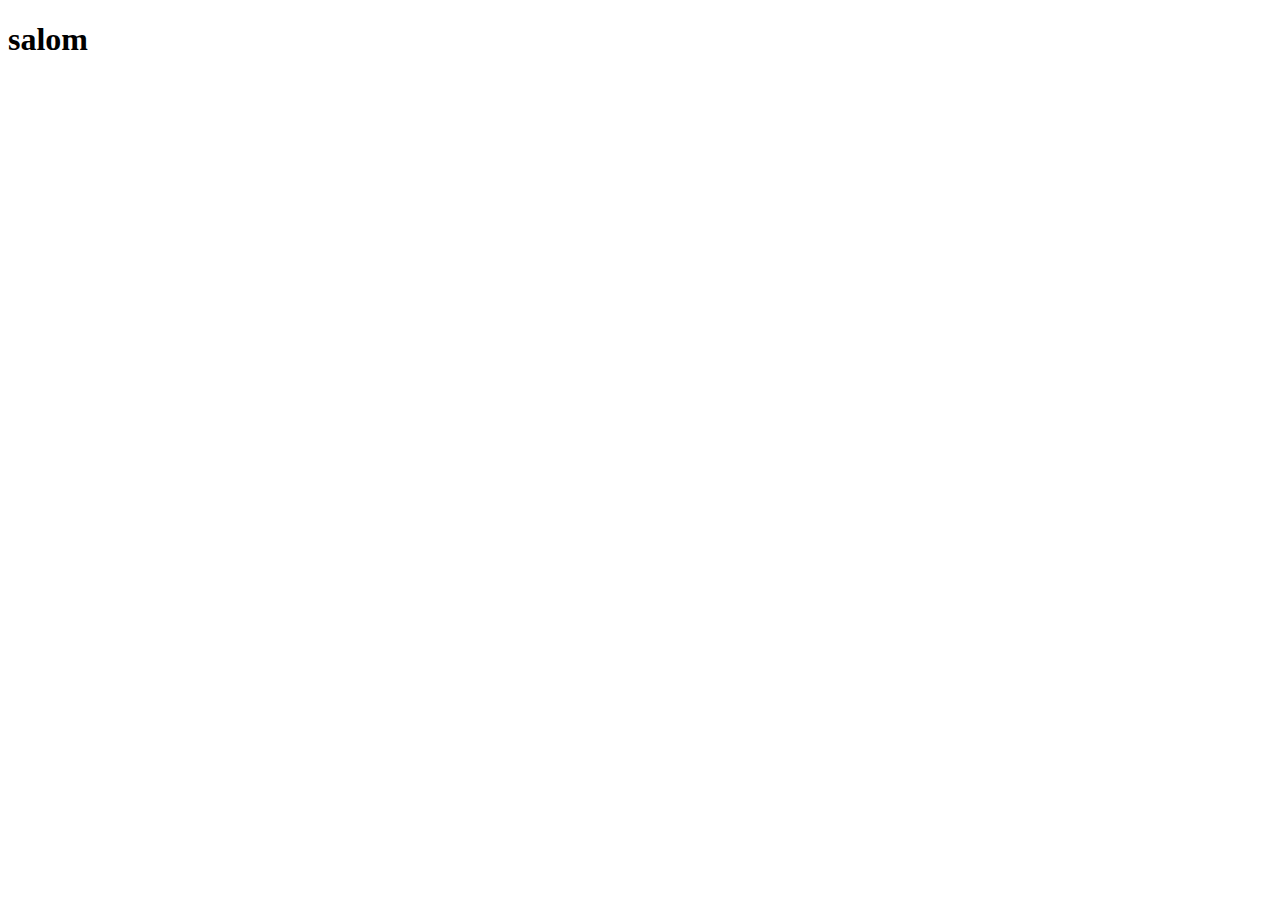
==== index.html @ 84de4a65 "Create index.html" ====
<!DOCTYPE html>
<html lang="en">
<head>
    <meta charset="UTF-8">
    <meta name="viewport" content="width=device-width, initial-scale=1.0">
    <title>Document</title>
</head>
<body>
    <h1>salom</h1>
</body>
</html>
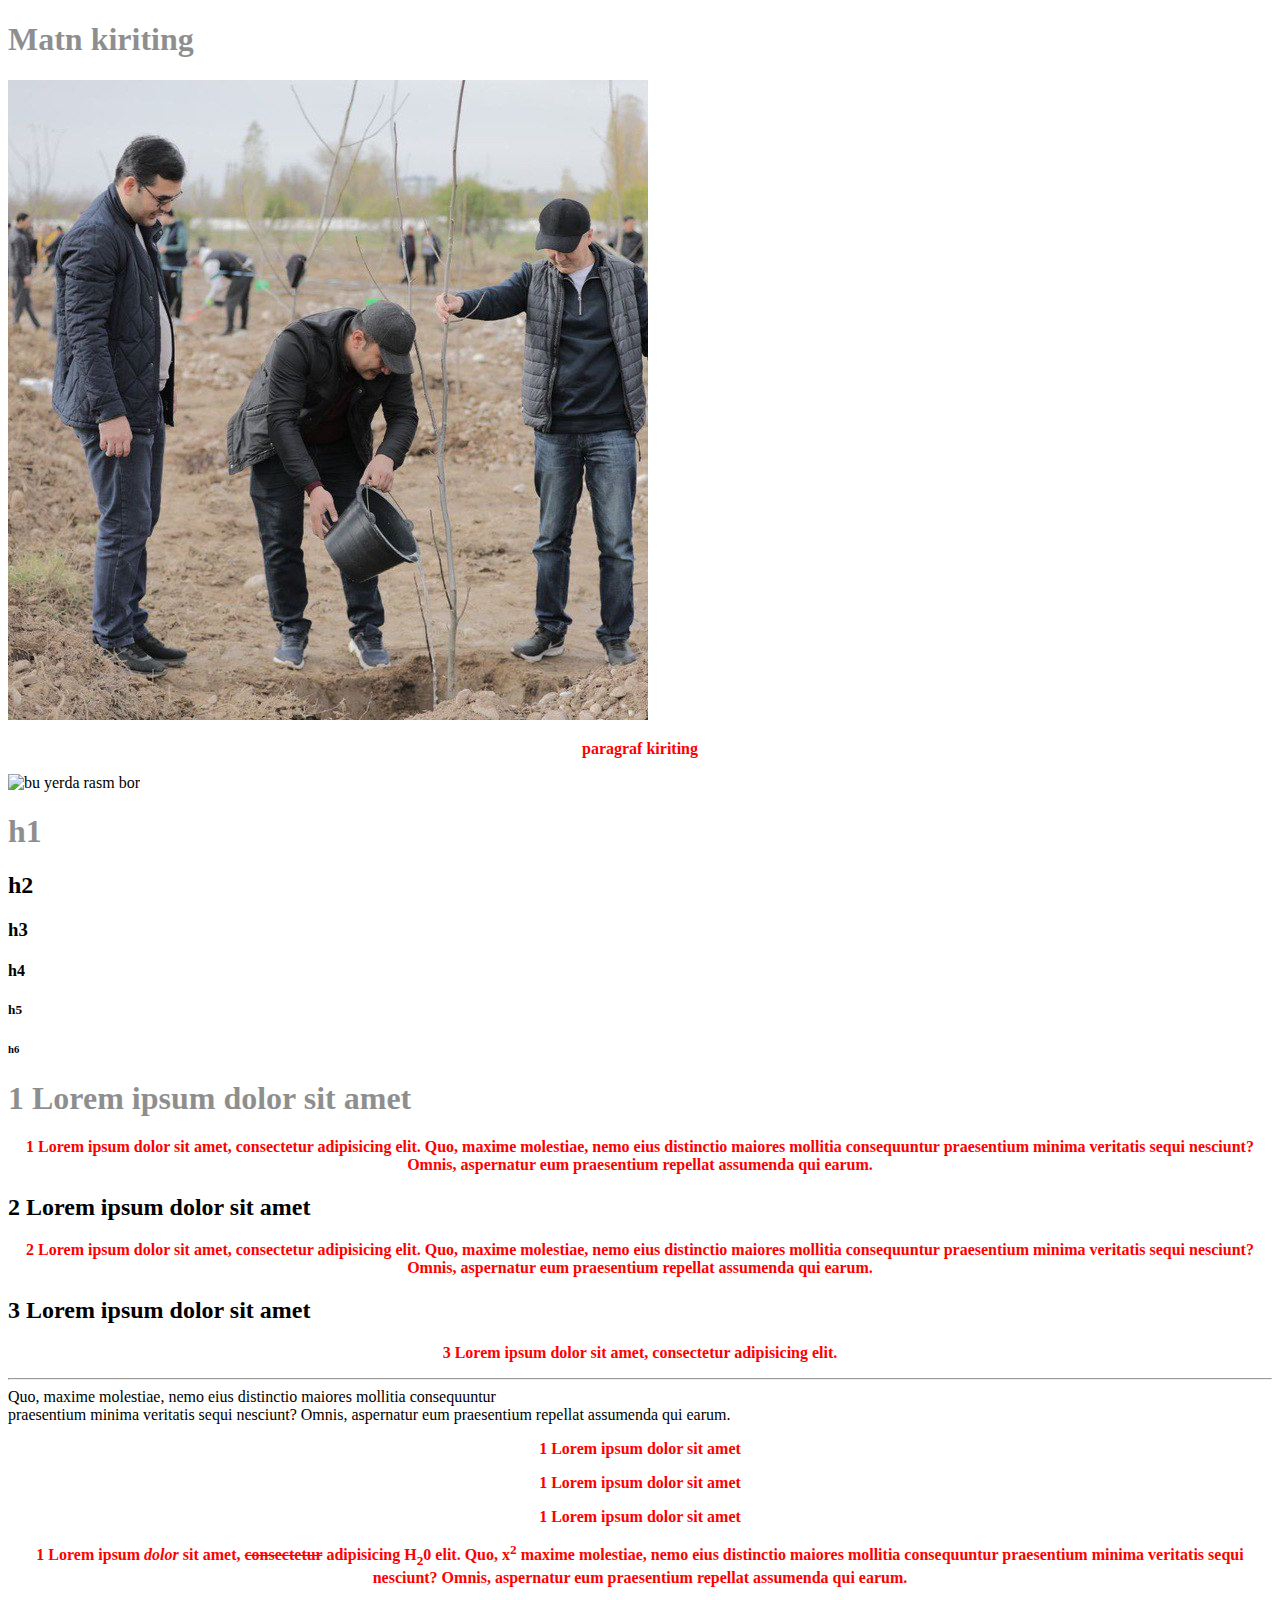
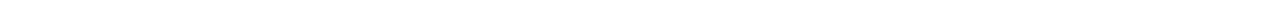
==== commit 136baf0c: "add" ====
--- a/index.html
+++ b/index.html
@@ -3,9 +3,57 @@
 <head>
     <meta charset="UTF-8">
     <meta name="viewport" content="width=device-width, initial-scale=1.0">
-    <title>Document</title>
+    <title>HtmlLearning</title>
+    <style>
+        h1 {
+            opacity: 0.44;
+        }
+        p {
+            color: red;
+            text-align: center;
+            font-weight: bold;
+        }
+    </style>
 </head>
 <body>
-    <h1>salom</h1>
+    <!--Elementlar bu h1 ochuvchi va yopuvchi teg hisoblanib uning ichida kontent boladi-->
+    <h1>Matn kiriting</h1>
+
+    <!-- yopuvchi tegi bolmagan xar qanday teg bu bo'sh element hisoblanadi -->
+    <img src="./src/img/photo-1.jpg" alt="">
+
+    <!-- teg ichida teg joylashishi bu ichki elementlar deb ataladi -->
+    <div>
+        <p>paragraf kiriting</p>
+    </div>
+
+    <!-- atributlar bu tegning atributlari bolib qoshimcha sifatida yoziladi (src="./src/img/photo-12.jpg" alt="bu yerda rasm bor") -->
+    <img src="./src/img/photo-12.jpg" alt="bu yerda rasm bor">
+    
+    <!-- headings teglar -->
+    <h1>h1</h1>
+    <h2>h2</h2>
+    <h3>h3</h3>
+    <h4>h4</h4>
+    <h5>h5</h5>
+    <h6>h6</h6>
+    
+    <!-- paragraf teglar -->
+    <h1>1 Lorem ipsum dolor sit amet</h1>
+    <p>1 Lorem ipsum dolor sit amet, consectetur adipisicing elit. Quo, maxime molestiae, nemo eius distinctio maiores mollitia consequuntur praesentium minima veritatis sequi nesciunt? Omnis, aspernatur eum praesentium repellat assumenda qui earum.</p>
+    <h2>2 Lorem ipsum dolor sit amet</h2>
+    <p>2 Lorem ipsum dolor sit amet, consectetur adipisicing elit. Quo, maxime molestiae, nemo eius distinctio maiores mollitia consequuntur praesentium minima veritatis sequi nesciunt? Omnis, aspernatur eum praesentium repellat assumenda qui earum.</p>
+    <h2>3 Lorem ipsum dolor sit amet</h2>
+    <p>3 Lorem ipsum dolor sit amet, consectetur adipisicing elit.<hr> Quo, maxime molestiae, nemo eius distinctio maiores mollitia consequuntur <br> praesentium minima veritatis sequi nesciunt? Omnis, aspernatur eum praesentium repellat assumenda qui earum.</p>
+
+    <!-- style teglar  (style="color: brown; text-align: center;") -->
+    <p>1 Lorem ipsum dolor sit amet</p>
+    <p>1 Lorem ipsum dolor sit amet</p>
+    <p>1 Lorem ipsum dolor sit amet</p>
+
+    <!-- FORMATING -->
+    <p>1 Lorem <b>ipsum <i>dolor</i></b>  sit amet, <del>consectetur</del> adipisicing H<sub>2</sub>0 elit. Quo, x<sup>2</sup> maxime molestiae, nemo eius distinctio maiores mollitia consequuntur praesentium minima veritatis sequi nesciunt? Omnis, aspernatur eum praesentium repellat assumenda qui earum.</p>
+    
+
 </body>
 </html>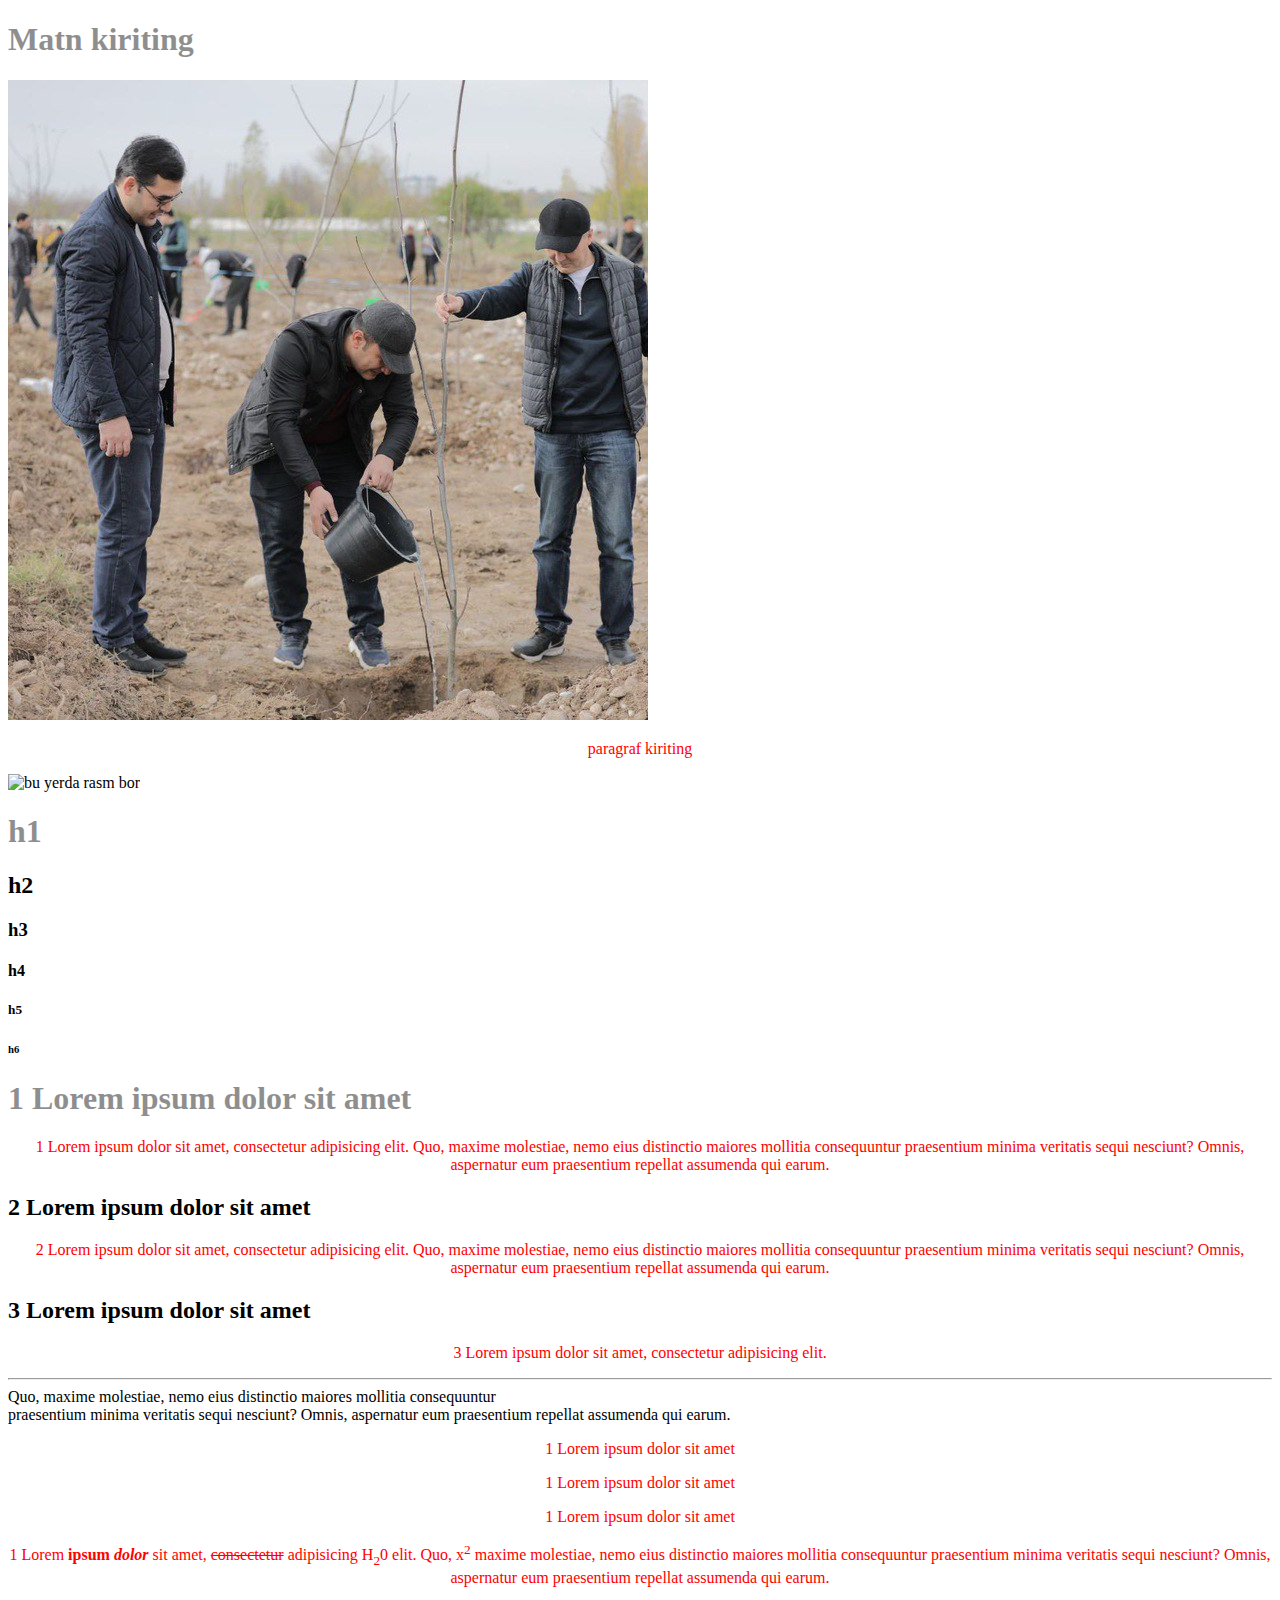
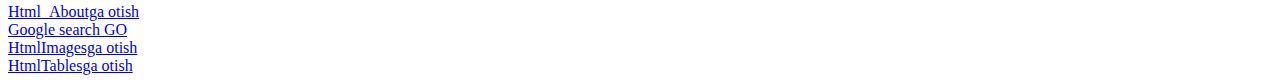
==== commit f5222a6e: "add" ====
--- a/index.html
+++ b/index.html
@@ -4,16 +4,7 @@
     <meta charset="UTF-8">
     <meta name="viewport" content="width=device-width, initial-scale=1.0">
     <title>HtmlLearning</title>
-    <style>
-        h1 {
-            opacity: 0.44;
-        }
-        p {
-            color: red;
-            text-align: center;
-            font-weight: bold;
-        }
-    </style>
+    <link rel="stylesheet" href="css/style.css">
 </head>
 <body>
     <!--Elementlar bu h1 ochuvchi va yopuvchi teg hisoblanib uning ichida kontent boladi-->
@@ -54,6 +45,12 @@
     <!-- FORMATING -->
     <p>1 Lorem <b>ipsum <i>dolor</i></b>  sit amet, <del>consectetur</del> adipisicing H<sub>2</sub>0 elit. Quo, x<sup>2</sup> maxime molestiae, nemo eius distinctio maiores mollitia consequuntur praesentium minima veritatis sequi nesciunt? Omnis, aspernatur eum praesentium repellat assumenda qui earum.</p>
     
+    <!-- LINKS (XAVOLALAR) -->
+    <a href="about.html">Html_Aboutga otish</a> <br>
+    <a href="https://google.com" target="_blank">Google search GO</a> <br>
+    <a href="images.html" target="_blank">HtmlImagesga otish</a>    <br>
+    <a href="table.html" target="_blank">HtmlTablesga otish</a>
+
 
 </body>
 </html>--- a/css/style.css
+++ b/css/style.css
@@ -0,0 +1,17 @@
+h1 {
+    opacity: 0.44;
+}
+p {
+    color: red;
+    text-align: center;
+}
+
+table {
+    border-collapse: collapse;
+}
+
+th, td {
+    border: 1px solid black;
+    padding: 5px;
+    text-align: center;
+}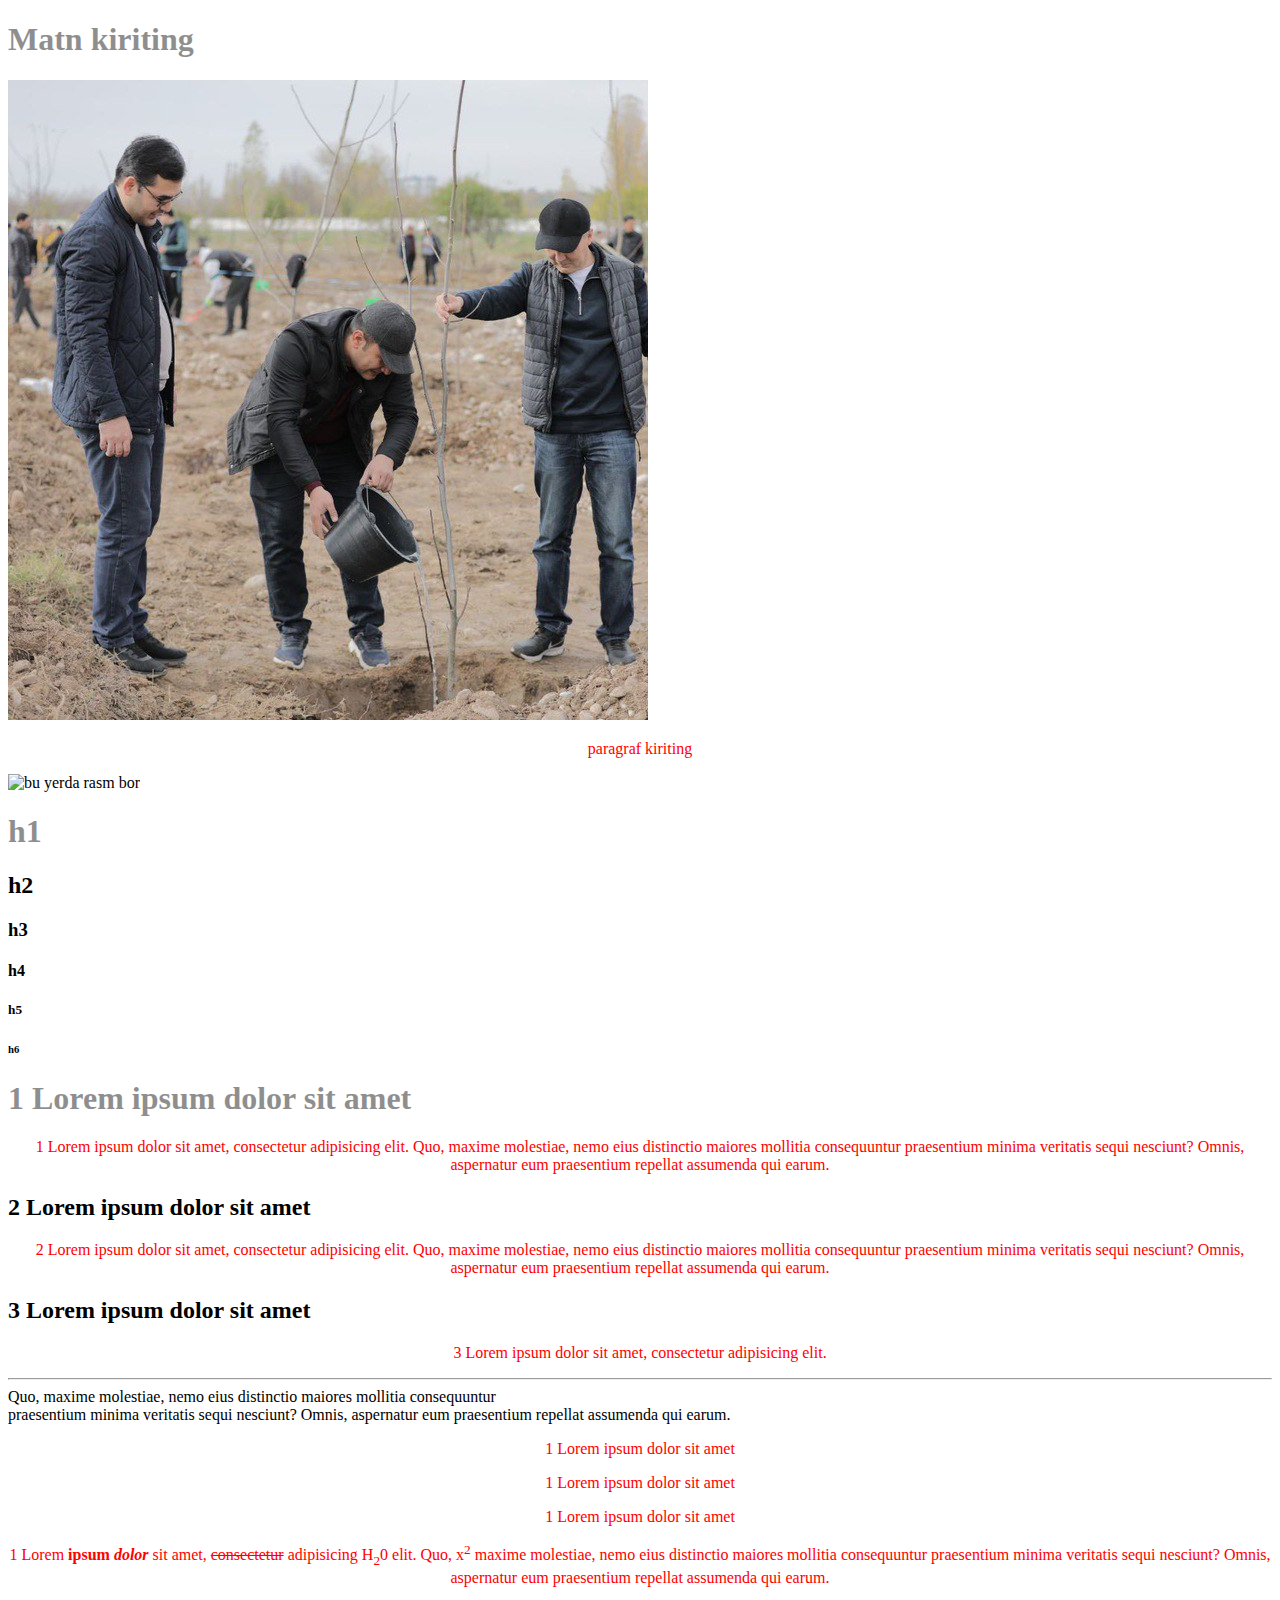
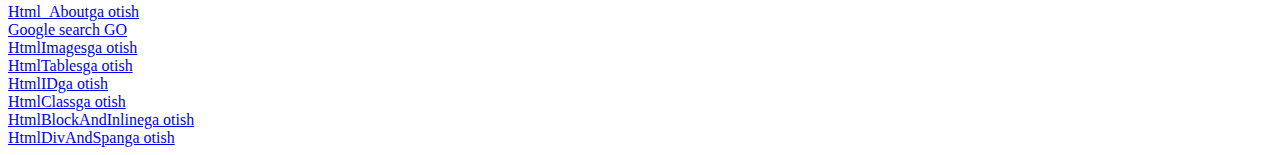
==== commit 6827853e: "add" ====
--- a/index.html
+++ b/index.html
@@ -49,7 +49,13 @@
     <a href="about.html">Html_Aboutga otish</a> <br>
     <a href="https://google.com" target="_blank">Google search GO</a> <br>
     <a href="images.html" target="_blank">HtmlImagesga otish</a>    <br>
-    <a href="table.html" target="_blank">HtmlTablesga otish</a>
+    <a href="table.html" target="_blank">HtmlTablesga otish</a> <br>
+    <a href="id.html" target="_blank">HtmlIDga otish</a><br>
+    <a href="class.html" target="_blank">HtmlClassga otish</a><br>
+    <a href="blockandnline.html" target="_blank">HtmlBlockAndInlinega otish</a><br>
+    <a href="divandspan.html" target="_blank">HtmlDivAndSpanga otish</a>
+
+
 
 
 </body>
--- a/css/style.css
+++ b/css/style.css
@@ -7,11 +7,49 @@
 }
 
 table {
+    width: 100%;
     border-collapse: collapse;
+}
+
+thead {
+    text-align: left;
 }
 
 th, td {
     border: 1px solid black;
     padding: 5px;
+}
+
+#ikkinchi_par {
+    color: green;
+}
+
+#uchinchi_par {
+    color: darkslateblue;
+}
+
+#sarlavxa {
+    color: darkblue;
+    opacity: 1;
+}
+
+.qizil {
+    color: red;
+    font-weight: bold;
+}
+
+.yashil {
+    color: green;
+}
+
+.jigarang {
+    color: brown;
+}
+
+.center {
     text-align: center;
+}
+
+.katta {
+    font-size: 32px;
 }